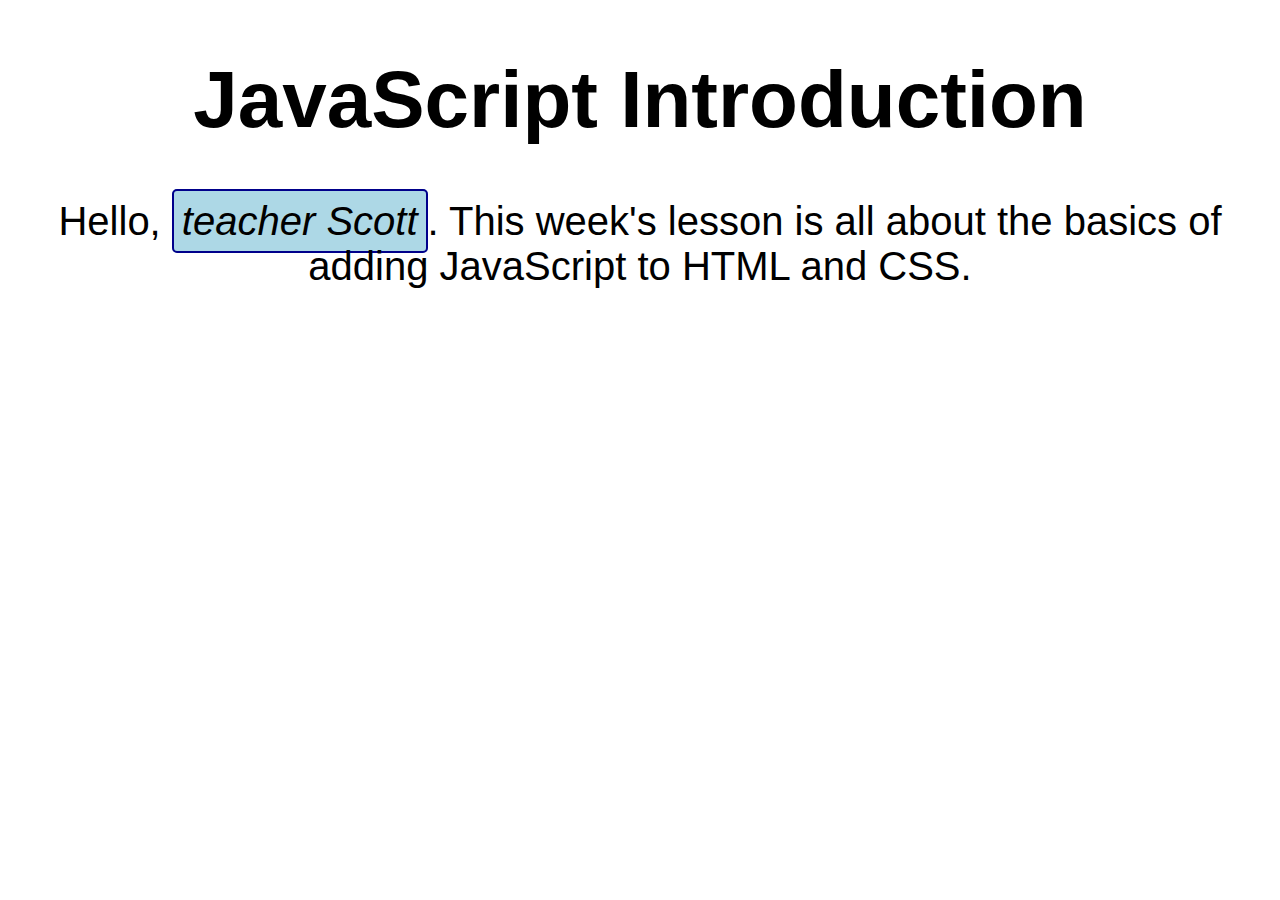
==== lesson-1/index.html @ c9a8cbe1 "Initial commit" ====
<!DOCTYPE html>
<html lang="en">
<head>
	<meta charset="UTF-8">
	<title>JavaScript Introduction | COMP1073 Client-Side JavaScript</title>
	<link rel="stylesheet" href="css/styles.css">
	
</head>
<body>
	<h1>JavaScript Introduction</h1>
	<p>Hello, <em>teacher Scott</em>. This week's lesson is all about the basics of adding JavaScript to HTML and CSS.</p>
	<script>
		/*
		STEP 1: What is JavaScript?

		JavaScript is an interpreted language, rather than a compiled language like C/C++. That is - the code is run in a linear way, then the result is returned as output of some kind.

		JavaScript can be run either on a server or on a client (like a desktop or phone browser). We will be focused on client-side JavaScript.

		JavaScript can do a number of things:
		1. Store information in variables or arrays
		2. Manipulate blocks of text known as 'strings'
		3. Respond to user events
		4. Change content on the page
		5. Modify the CSS styles
		…and much more!

		But it is JavaScript's interaction with Application Programming Interfaces (APIs), that really make things interesting (and powerful).

		There are two main categories of APIs:
		1. Browser APIs
		2. Third-Party APIs

		Browser APIs allow JavaScript to do things like update the Document Object Model (DOM API), locate the user (Geolocation API), generate 2D and 3D graphics (Canvas and WebGL APIs), and work with audio and video (Multimedia APIs).
		*/

		// STEP 2: Get the EM element and store as a variable, using const
		
		// STEP 3: Assign a click event listener to the above element, and include a reference to the function to be invoked
		
		// STEP 4: Creat a function that waits for the above click event
		
			// STEP 4a: Display a prompt asking for input, and assign the input to a variable using let
			
			// STEP 4b: Grab the input from the variable and build a new string, then change the text inside the EM element, using the textContent property
			
		
		// STEP 5: Comment out the addEventListener above, and replace it with an onclick attribute typed directly into the EM element in the HTML - note that this is common, but it is considered to be bad practice - separate your HTML and your JS

		// STEP 6: Move the above JavaScript into an external file and reference it with an empty SCRIPT element inside the HEAD element - be sure to add a defer attribute in the SCRIPT start tag

		// This page inspired by and adapted from https://developer.mozilla.org/en-US/docs/Learn/JavaScript/First_steps/What_is_JavaScript
	</script>
</body>
</html>
---- lesson-1/css/styles.css ----
@charset "utf-8";
html {
	font-family: sans-serif;
	font-size: 250%;
	text-align: center;
}
p em {
	background-color: lightblue;
	border: 2px solid darkblue;
	border-radius: 5px;
	padding: 0.2em;
	cursor: pointer;
}
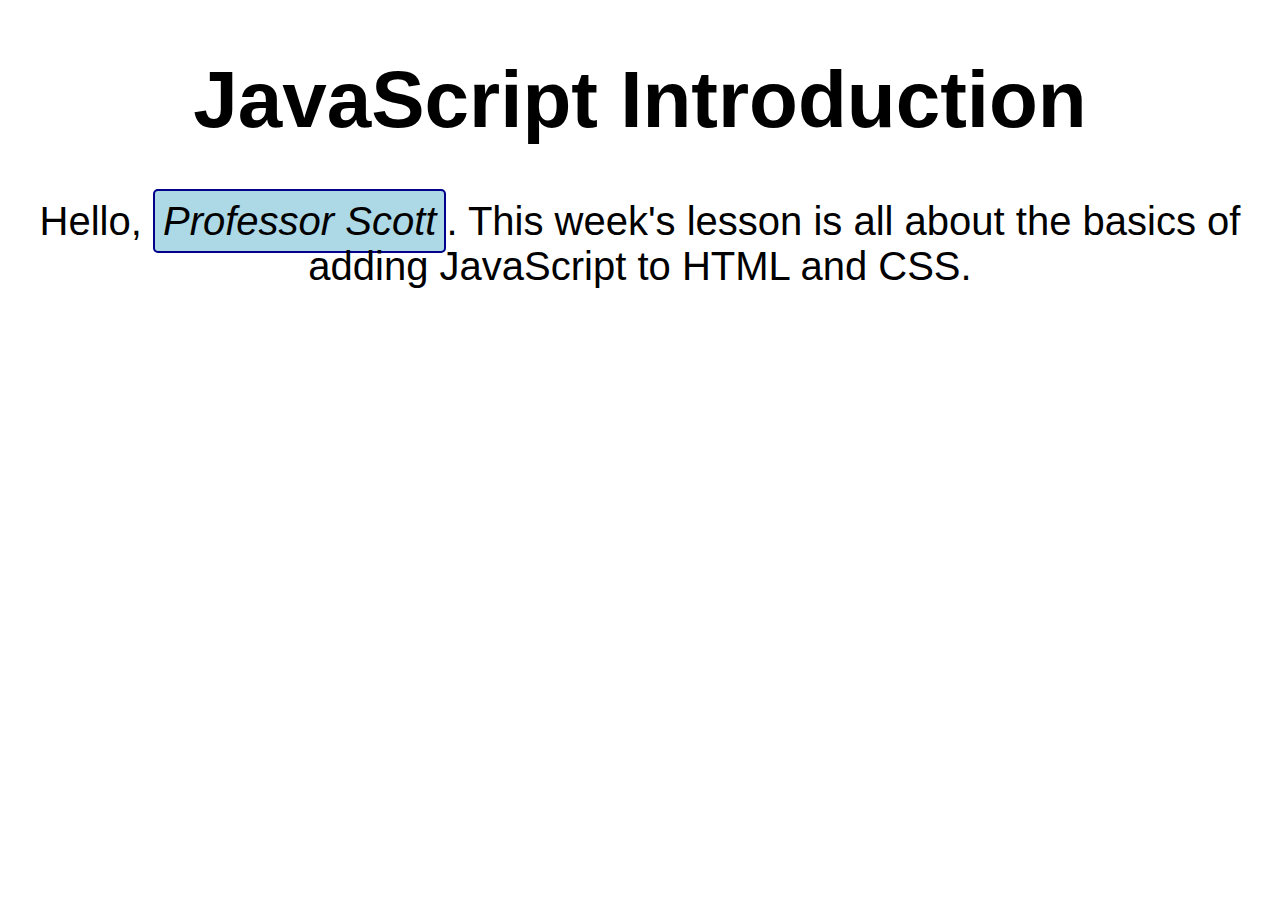
==== commit ca19c505: "Changed the first paragraph" ====
--- a/lesson-1/index.html
+++ b/lesson-1/index.html
@@ -4,11 +4,10 @@
 	<meta charset="UTF-8">
 	<title>JavaScript Introduction | COMP1073 Client-Side JavaScript</title>
 	<link rel="stylesheet" href="css/styles.css">
-	
 </head>
 <body>
 	<h1>JavaScript Introduction</h1>
-	<p>Hello, <em>teacher Scott</em>. This week's lesson is all about the basics of adding JavaScript to HTML and CSS.</p>
+	<p>Hello, <em>Professor Scott</em>. This week's lesson is all about the basics of adding JavaScript to HTML and CSS.</p>
 	<script>
 		/*
 		STEP 1: What is JavaScript?
